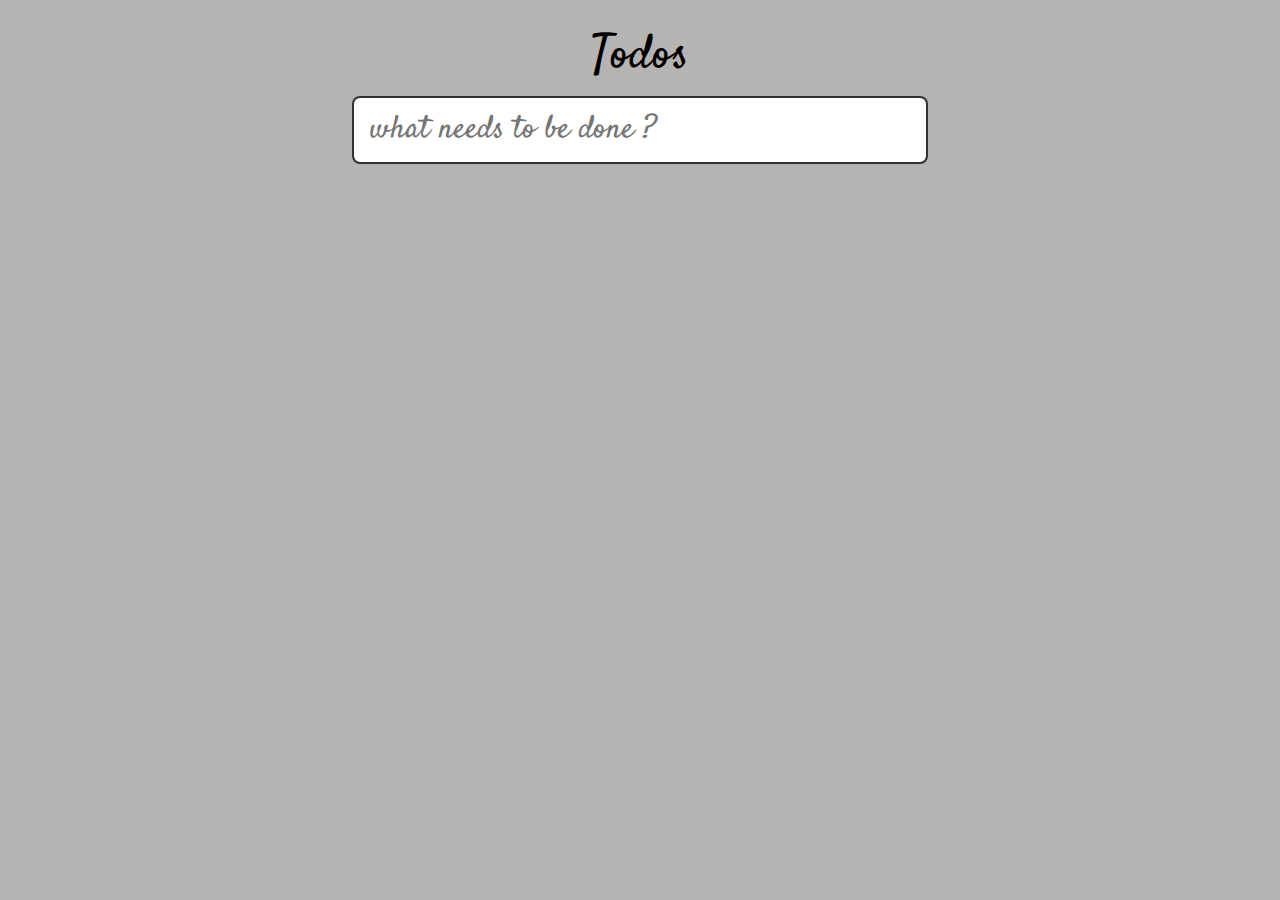
==== block-BJaaev/code/index.html @ 8453c9b9 "TODO Application" ====
<!DOCTYPE html>
<html lang="en">
  <head>
    <meta charset="UTF-8" />
    <meta name="viewport" content="width=device-width, initial-scale=1.0" />
    <title>TODO Application</title>
    <link rel="stylesheet" href="style.css" />
    <link href="https://fonts.googleapis.com/css2?family=Satisfy&display=swap" rel="stylesheet">
  </head>
  <body>
    <main class="container">
    <div>
      <h1>Todos</h1>
      <input type="text" id="text" name="todo" placeholder="what needs to be done ?">


      <ul>
        <!-- <li>
          <input type="checkbox" name = "checkbox" id="checkbox">
        </li> -->
      </ul>

    </div>
    <script src="./script.js"></script>
  </main>
  </body>
</html>
---- block-BJaaev/code/style.css ----
/* http://meyerweb.com/eric/tools/css/reset/ 
   v2.0 | 20110126
   License: none (public domain)
*/

html, body, div, span, applet, object, iframe,
h1, h2, h3, h4, h5, h6, p, blockquote, pre,
a, abbr, acronym, address, big, cite, code,
del, dfn, em, img, ins, kbd, q, s, samp,
small, strike, strong, sub, sup, tt, var,
b, u, i, center,
dl, dt, dd, ol, ul, li,
fieldset, form, label, legend,
table, caption, tbody, tfoot, thead, tr, th, td,
article, aside, canvas, details, embed, 
figure, figcaption, footer, header, hgroup, 
menu, nav, output, ruby, section, summary,
time, mark, audio, video {
    margin: 0;
    padding: 0;
    border: 0;
    font-size: 100%;
    font: inherit;
    vertical-align: baseline;
}
/* HTML5 display-role reset for older browsers */
article, aside, details, figcaption, figure, 
footer, header, hgroup, menu, nav, section {
    display: block;
}
body {
    line-height: 1;
}
ol, ul {
    list-style: none;
}
blockquote, q {
    quotes: none;
}
blockquote:before, blockquote:after,
q:before, q:after {
    content: '';
    content: none;
}
table {
    border-collapse: collapse;
    border-spacing: 0;
}
/* custum css */
*,*::after,*::before{
    box-sizing: border-box;
}
body{
    font-size:16px;
    font-family: 'Satisfy', cursive;
    background-color: rgb(182, 179, 179);
}

.container{
    width: 45%;
    margin: 0 auto;
    text-align: center;

}
h1{
    font-size: 3rem;
    margin-top: 2rem;
}
#text{
    width: 100%;
    height:2rem;
}
input[type='text'] {
    padding: 2rem 1rem;
    border: none;
    border: 2px solid rgba(29, 27, 27, 0.9);
    width: 100%;
    font-size: 2rem;
    border-radius: .5rem;
    color:black;
    background-color: white;
    margin-top: 1rem;
   font-family: 'Satisfy', cursive;
}
li{
    display: flex;
    margin-top: 1rem;
    align-items: center;
    font-size: 2rem;
    background-color: white;
    padding: 1.5rem;
}
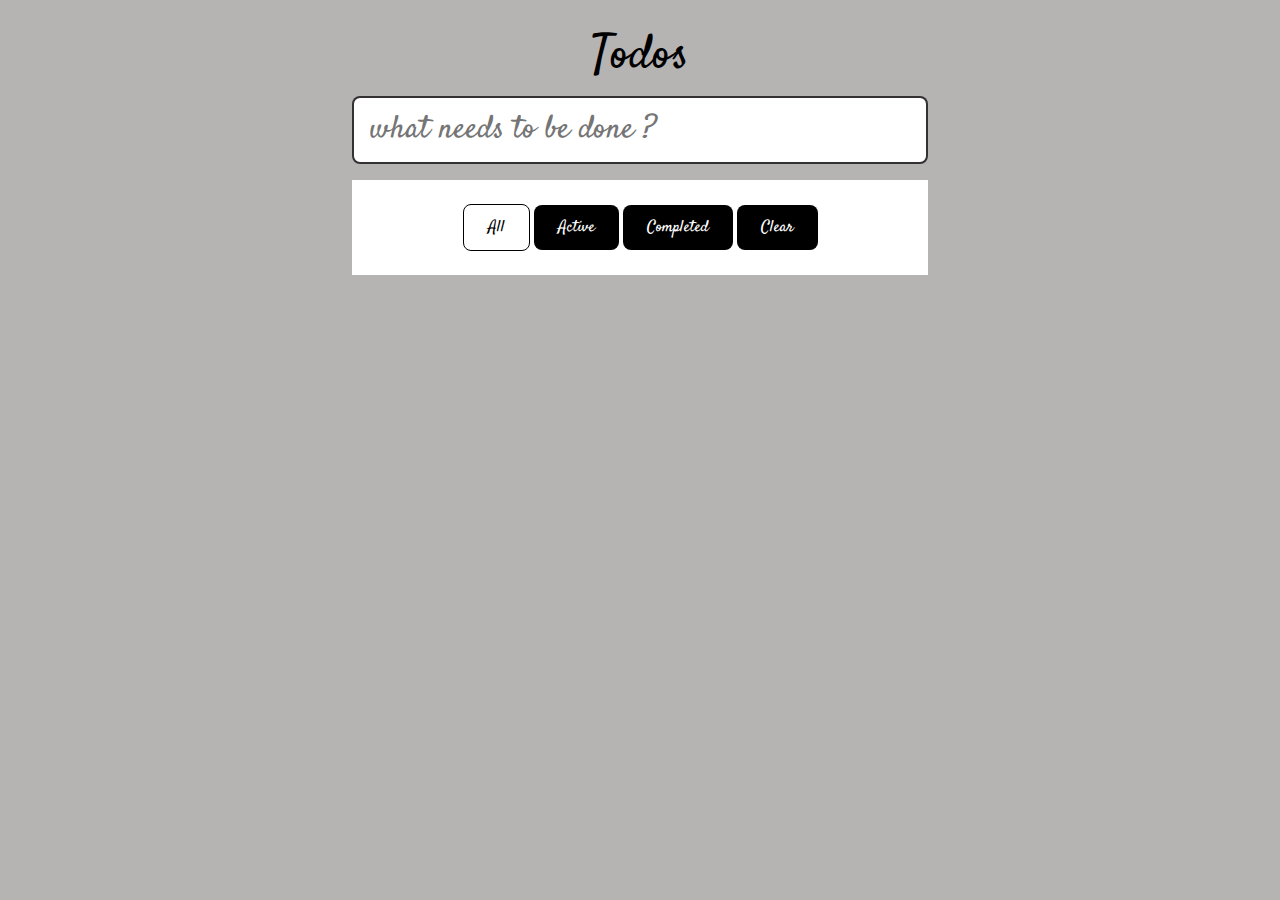
==== commit 6a955142: "TODO Application" ====
--- a/block-BJaaev/code/index.html
+++ b/block-BJaaev/code/index.html
@@ -19,6 +19,12 @@
           <input type="checkbox" name = "checkbox" id="checkbox">
         </li> -->
       </ul>
+      <footer>
+        <button class="all">All</button>
+        <button class="Active">Active</button>
+        <button class="completed">Completed</button>
+        <button class="clear">Clear</button>
+      </footer>
 
     </div>
     <script src="./script.js"></script>
--- a/block-BJaaev/code/style.css
+++ b/block-BJaaev/code/style.css
@@ -90,3 +90,24 @@
     background-color: white;
     padding: 1.5rem;
 }
+button{
+    padding: .7rem 1.5rem;
+    font-size:1rem;
+    border-radius:.5rem;
+    border: none;
+    background-color: black;
+    color: white;
+    font-family: 'Satisfy', cursive;
+    
+}
+footer{
+    margin-top: 1rem;
+    background-color: white;
+    padding: 1.5rem;
+}
+.selected{
+    background-color: white !important;
+    border: 1px solid !important;
+    color: black !important;
+
+}